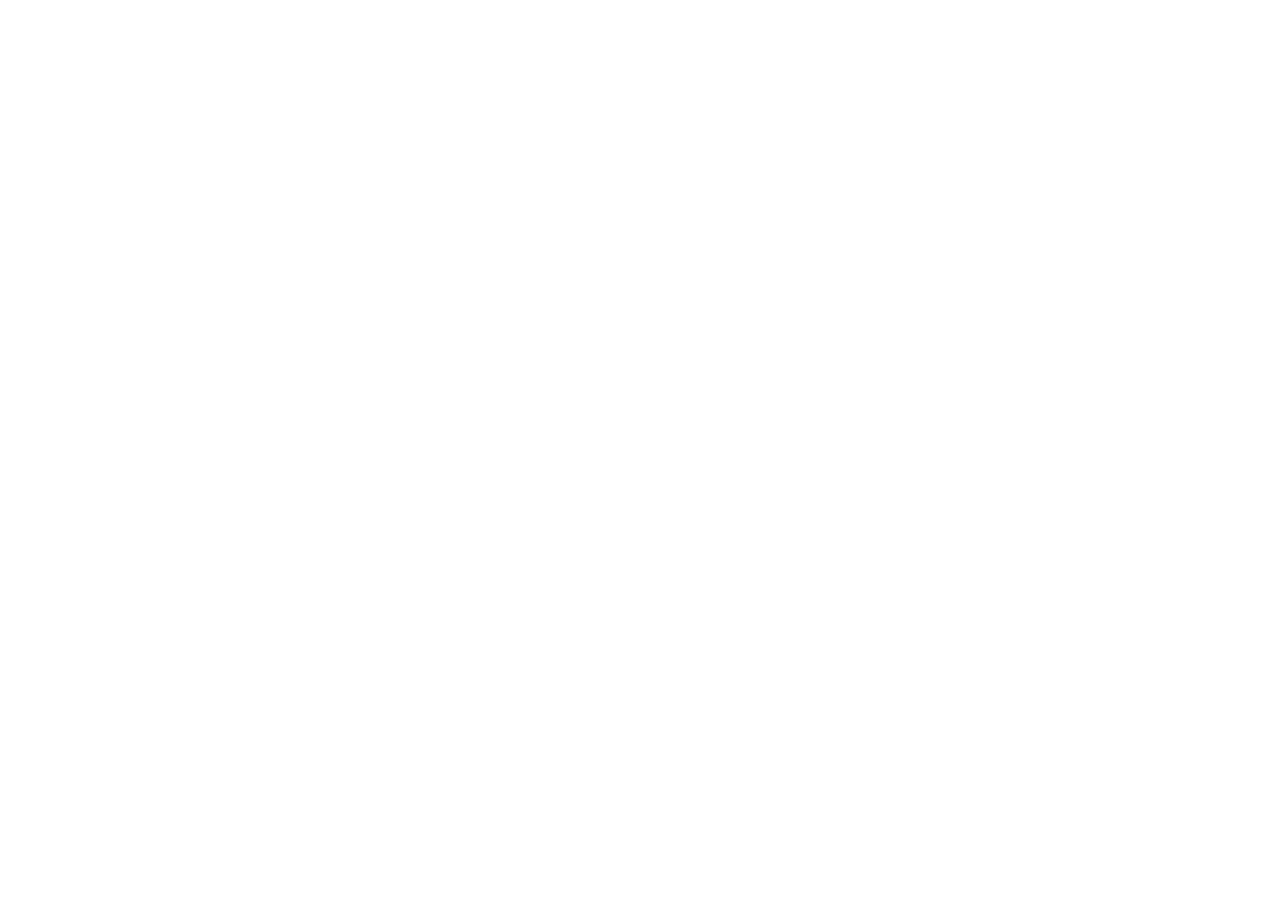
==== index.html @ 233c37f3 "init: html boilerplate" ====
<!DOCTYPE html>
<html lang="en">
  <head>
    <meta charset="UTF-8" />
    <meta name="viewport" content="width=device-width, initial-scale=1.0" />
    <title>SVG Animations</title>
  </head>
  <body></body>
</html>
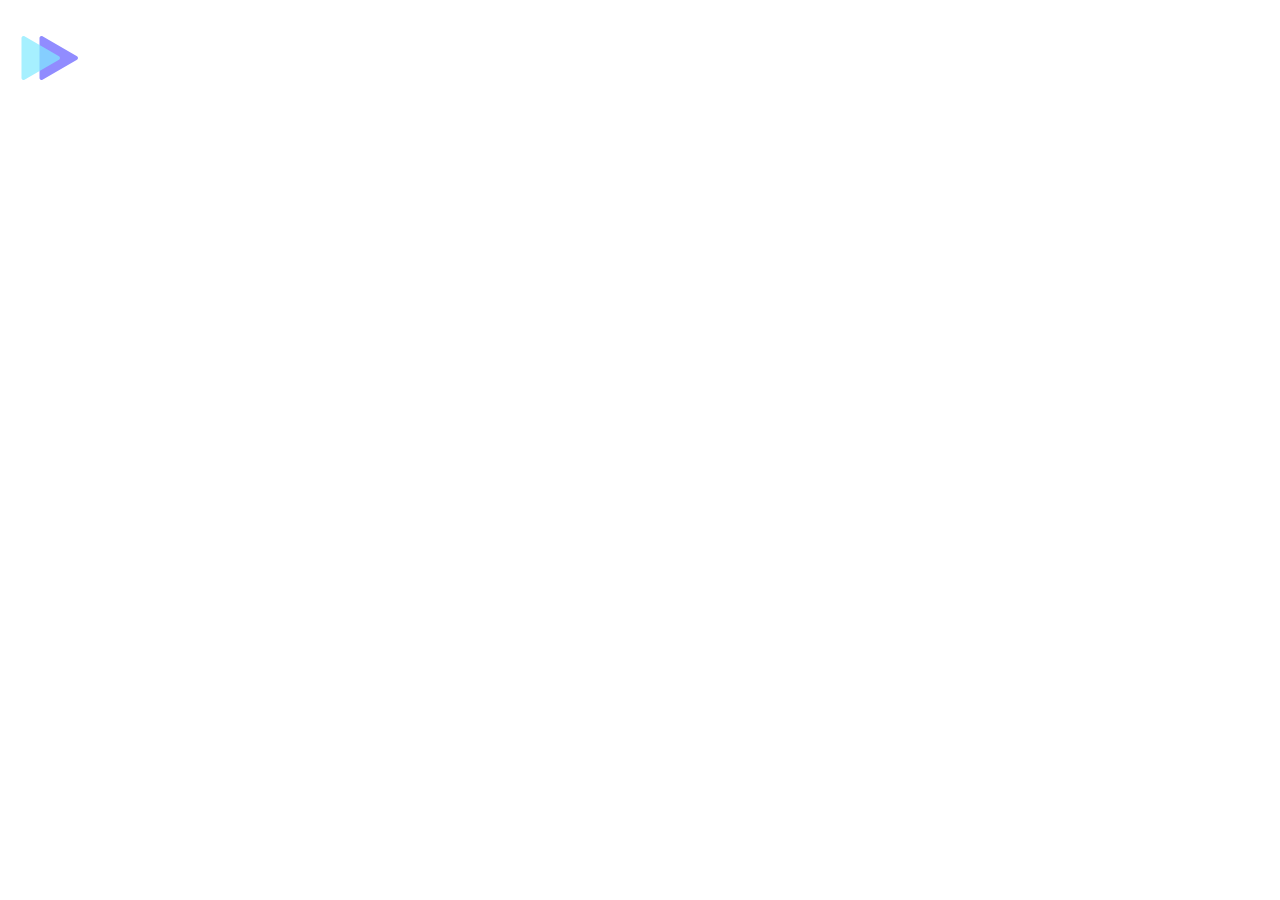
==== commit 305336ba: "feat: animate svg on hover" ====
--- a/index.html
+++ b/index.html
@@ -4,6 +4,37 @@
     <meta charset="UTF-8" />
     <meta name="viewport" content="width=device-width, initial-scale=1.0" />
     <title>SVG Animations</title>
+    <link rel="stylesheet" href="./style.css" />
   </head>
-  <body></body>
+  <body>
+    <svg
+      width="120"
+      height="100"
+      viewBox="0 0 120 100"
+      fill="none"
+      xmlns="http://www.w3.org/2000/svg"
+    >
+      <g id="triangles">
+        <g id="darkGroup">
+          <path
+            id="dark1"
+            opacity="0.7"
+            d="M51 48.268C52.3333 49.0378 52.3333 50.9623 51 51.7321L16.5 71.6506C15.1667 72.4204 13.5 71.4582 13.5 69.9186V30.0814C13.5 28.5418 15.1667 27.5796 16.5 28.3494L51 48.268Z"
+          />
+          <path
+            id="dark2"
+            opacity="0.7"
+            d="M69 48.268C70.3333 49.0378 70.3333 50.9623 69 51.7321L34.5 71.6506C33.1667 72.4204 31.5 71.4582 31.5 69.9186V30.0814C31.5 28.5418 33.1667 27.5796 34.5 28.3494L69 48.268Z"
+          />
+        </g>
+        <g id="lightGroup">
+          <path
+            id="light1"
+            opacity="0.7"
+            d="M51 48.268C52.3333 49.0378 52.3333 50.9623 51 51.7321L16.5 71.6506C15.1667 72.4204 13.5 71.4582 13.5 69.9186V30.0814C13.5 28.5418 15.1667 27.5796 16.5 28.3494L51 48.268Z"
+          />
+        </g>
+      </g>
+    </svg>
+  </body>
 </html>
--- a/style.css
+++ b/style.css
@@ -0,0 +1,35 @@
+:root {
+  --dark-color: #635bff;
+  --light-color: #80e9ff;
+}
+
+svg {
+  cursor: pointer;
+}
+
+#darkGroup {
+  fill: var(--dark-color);
+}
+#lightGroup {
+  fill: var(--light-color);
+}
+
+#dark1,
+#light1,
+#dark2 {
+  transition: all 1s ease; /* animate all properties over a duration of 1 sec with a timing function of ease*/
+}
+#dark1 {
+  transform: translateX(-100%);
+}
+
+svg:hover #light1 {
+  transform: translateX(20%);
+}
+svg:hover #dark2 {
+  transform: translateX(40%);
+  opacity: 0;
+}
+svg:hover #dark1 {
+  transform: translateX(0%);
+}
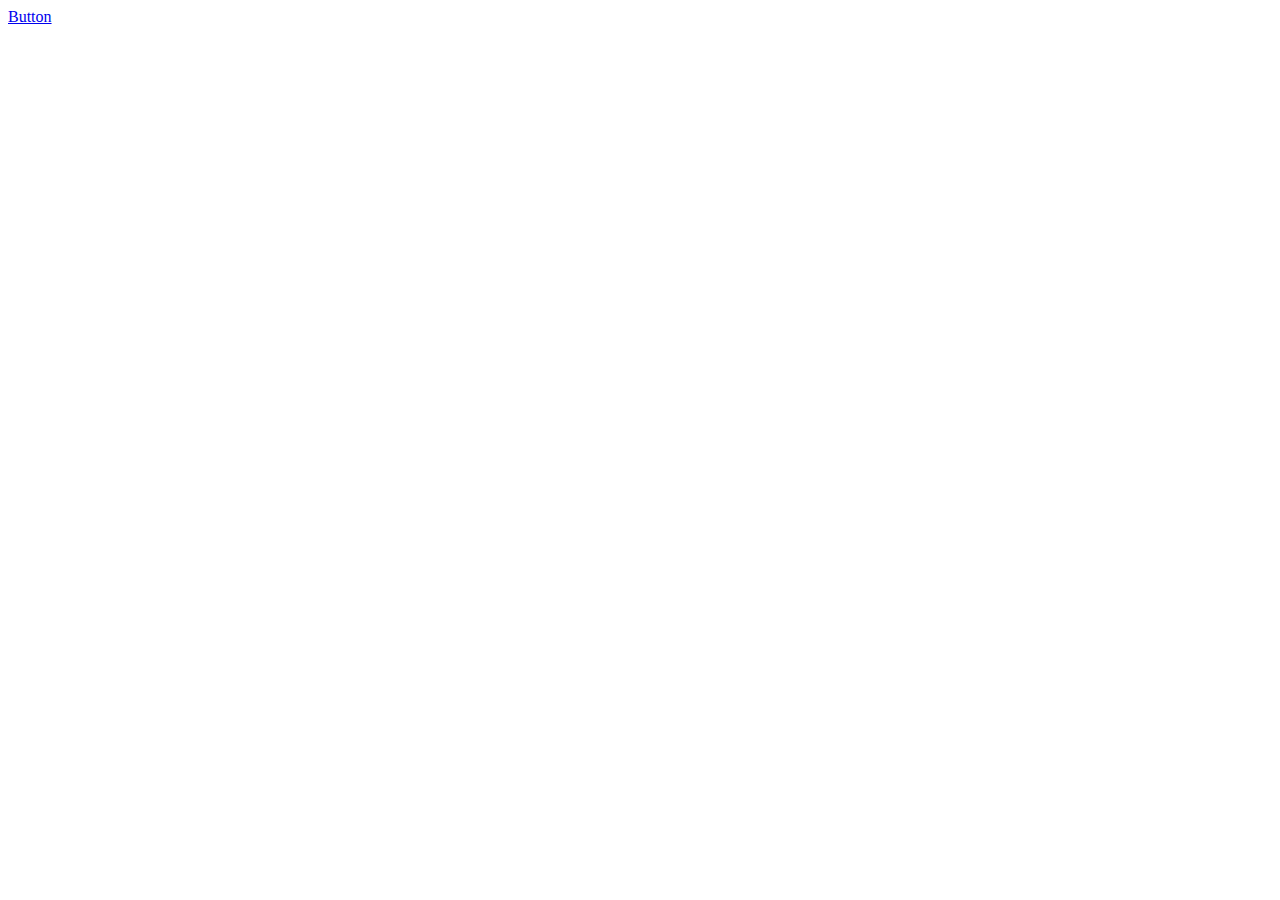
==== commit 17743e17: "refactor: create separate folder for pages" ====
--- a/index.html
+++ b/index.html
@@ -4,37 +4,8 @@
     <meta charset="UTF-8" />
     <meta name="viewport" content="width=device-width, initial-scale=1.0" />
     <title>SVG Animations</title>
-    <link rel="stylesheet" href="./style.css" />
   </head>
   <body>
-    <svg
-      width="120"
-      height="100"
-      viewBox="0 0 120 100"
-      fill="none"
-      xmlns="http://www.w3.org/2000/svg"
-    >
-      <g id="triangles">
-        <g id="darkGroup">
-          <path
-            id="dark1"
-            opacity="0.7"
-            d="M51 48.268C52.3333 49.0378 52.3333 50.9623 51 51.7321L16.5 71.6506C15.1667 72.4204 13.5 71.4582 13.5 69.9186V30.0814C13.5 28.5418 15.1667 27.5796 16.5 28.3494L51 48.268Z"
-          />
-          <path
-            id="dark2"
-            opacity="0.7"
-            d="M69 48.268C70.3333 49.0378 70.3333 50.9623 69 51.7321L34.5 71.6506C33.1667 72.4204 31.5 71.4582 31.5 69.9186V30.0814C31.5 28.5418 33.1667 27.5796 34.5 28.3494L69 48.268Z"
-          />
-        </g>
-        <g id="lightGroup">
-          <path
-            id="light1"
-            opacity="0.7"
-            d="M51 48.268C52.3333 49.0378 52.3333 50.9623 51 51.7321L16.5 71.6506C15.1667 72.4204 13.5 71.4582 13.5 69.9186V30.0814C13.5 28.5418 15.1667 27.5796 16.5 28.3494L51 48.268Z"
-          />
-        </g>
-      </g>
-    </svg>
+    <a href="./pages/button/index.html">Button</a>
   </body>
 </html>
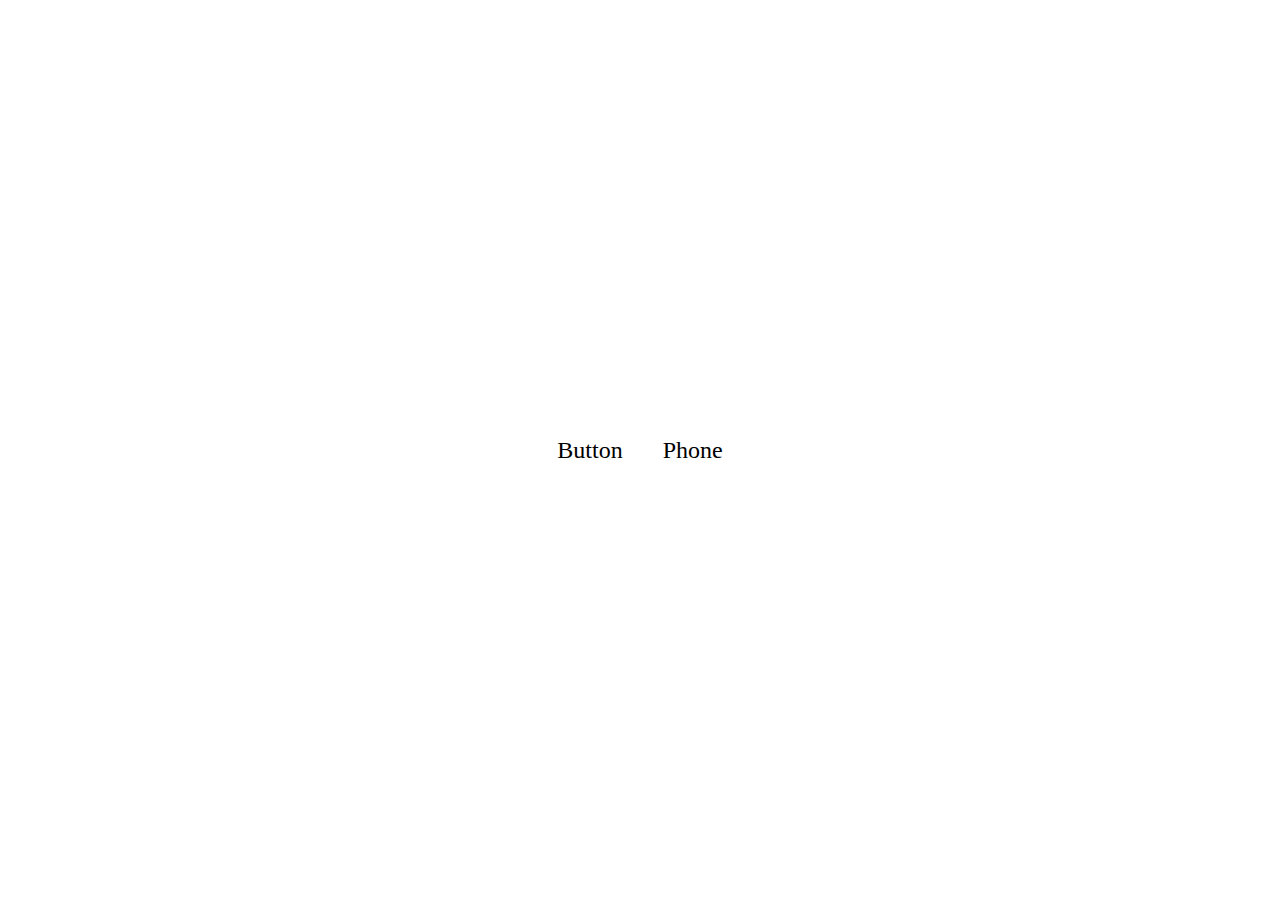
==== commit 9cb9c244: "feat: add styles for main page" ====
--- a/index.html
+++ b/index.html
@@ -4,8 +4,16 @@
     <meta charset="UTF-8" />
     <meta name="viewport" content="width=device-width, initial-scale=1.0" />
     <title>SVG Animations</title>
+    <link rel="stylesheet" href="style.css" />
   </head>
   <body>
-    <a href="./pages/button/index.html">Button</a>
+    <menu>
+      <li>
+        <a href="./pages/button/index.html">Button</a>
+      </li>
+      <li>
+        <a href="./pages/phone/index.html">Phone</a>
+      </li>
+    </menu>
   </body>
 </html>
--- a/style.css
+++ b/style.css
@@ -0,0 +1,25 @@
+* {
+  margin: 0;
+  padding: 0;
+  box-sizing: border-box;
+}
+
+body {
+  height: 100vh;
+  display: flex;
+  justify-content: center;
+  align-items: center;
+  font-size: 24px;
+}
+
+menu {
+  display: flex;
+  list-style: none;
+  gap: 32px;
+}
+
+a {
+  text-decoration: none;
+  color: black;
+  padding: 4px;
+}
